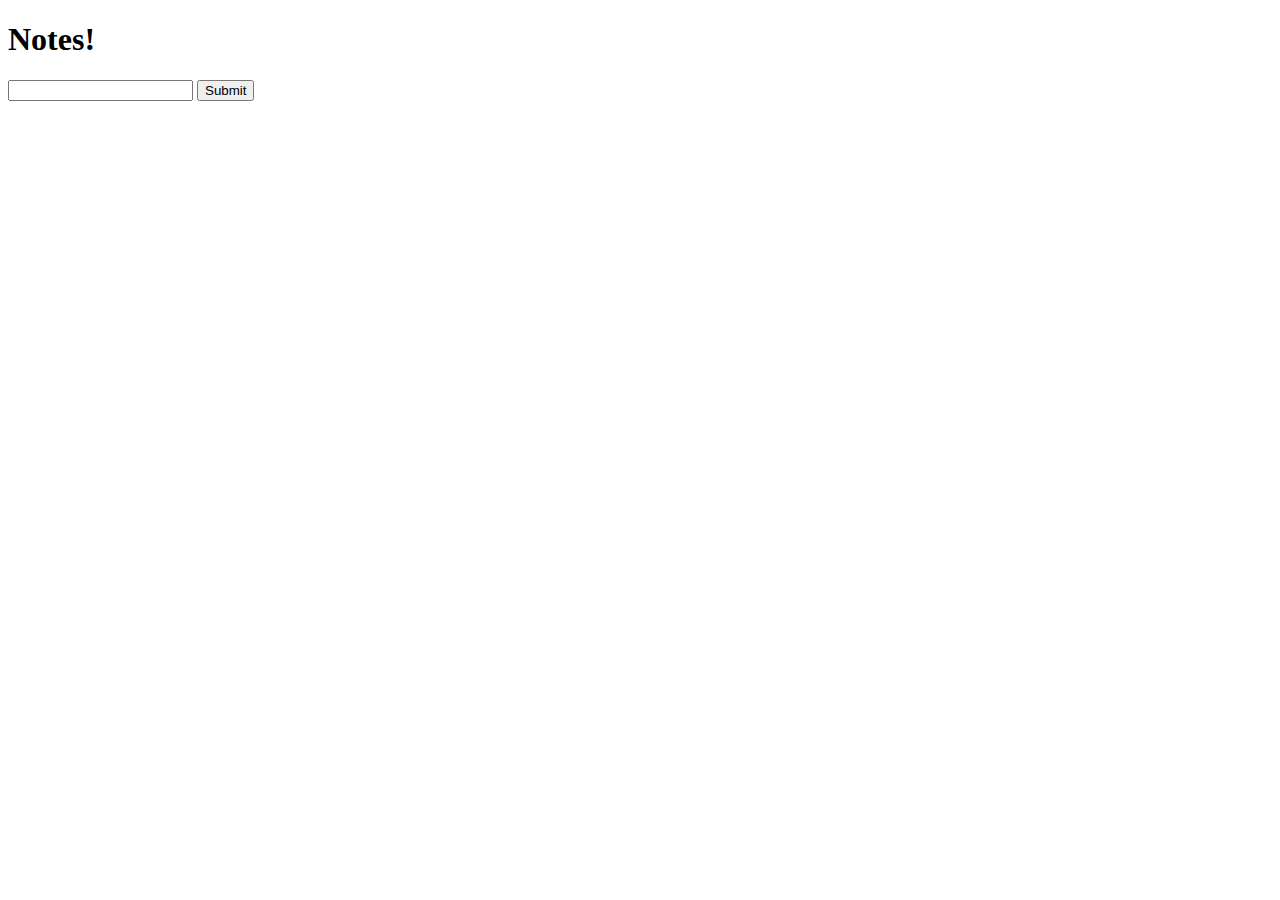
==== NotesApp.html @ b716e1cd "database working" ====
<!DOCTYPE html>
<html>
<head>
	<title>NotesApp</title>
	<meta charset="utf-8">
	<meta name="viewport" content="width=device-width, initial-scale=1">
	<!--<link href='http://fonts.googleapis.com/css?family=Unlock' rel='stylesheet' type='text/css'>
    <link rel="stylesheet" type="text/css" href="Normalise.css" />
    <link rel="stylesheet" type="text/css" href="NotesApp.css" />-->
</head>
<body onload="NotesApp.start();">
	<h1>Notes!</h1>

	<input type="textarea" />
	<button id="submit">Submit</button>
	
</body>
<script src="NotesApp.js"></script>
</html>
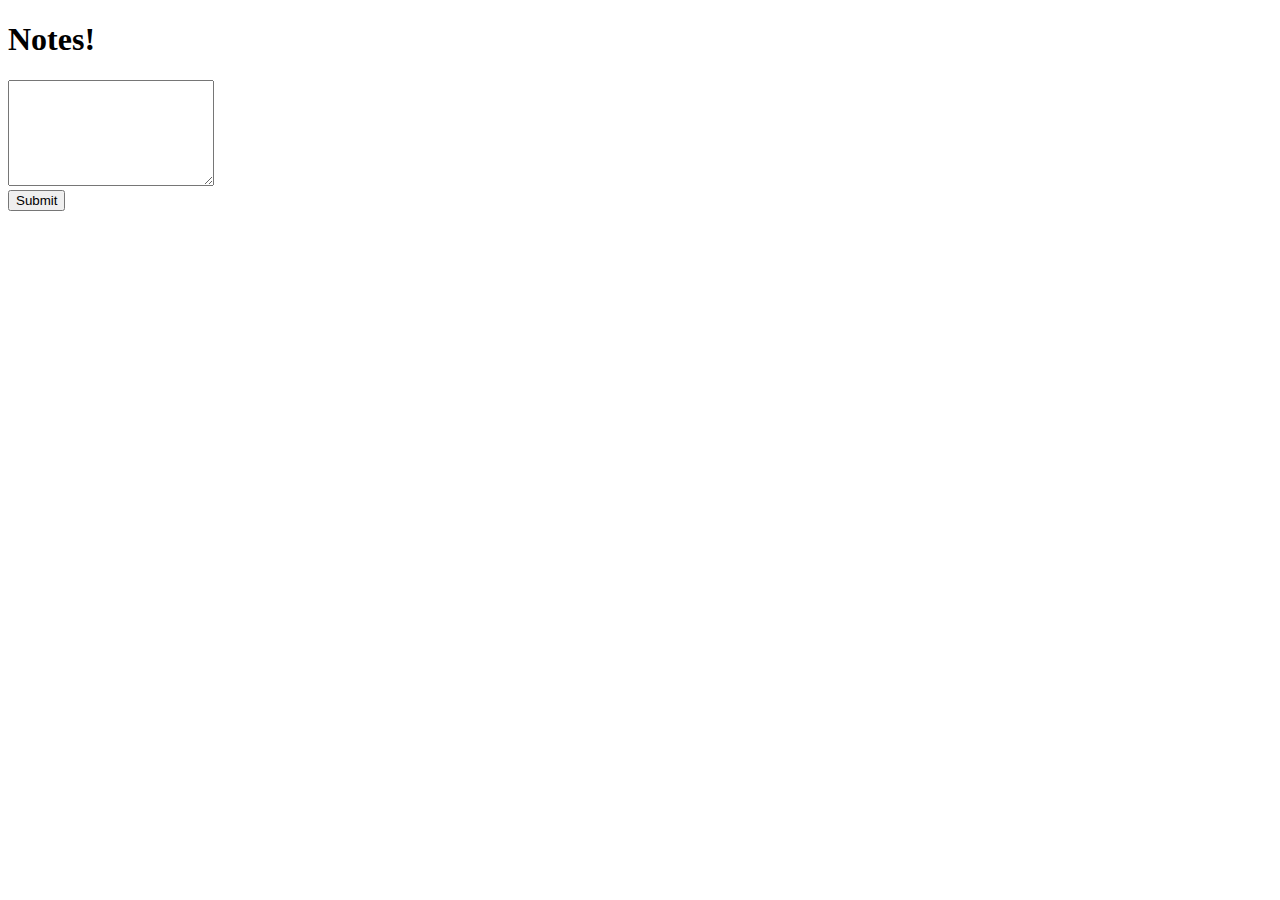
==== commit 4011e828: "sql date function working" ====
--- a/NotesApp.html
+++ b/NotesApp.html
@@ -4,14 +4,14 @@
 	<title>NotesApp</title>
 	<meta charset="utf-8">
 	<meta name="viewport" content="width=device-width, initial-scale=1">
-	<!--<link href='http://fonts.googleapis.com/css?family=Unlock' rel='stylesheet' type='text/css'>
-    <link rel="stylesheet" type="text/css" href="Normalise.css" />
-    <link rel="stylesheet" type="text/css" href="NotesApp.css" />-->
+    <!--<link rel="stylesheet" type="text/css" href="Normalise.css" />-->
+    <link rel="stylesheet" type="text/css" href="NotesApp.css" />
 </head>
 <body onload="NotesApp.start();">
 	<h1>Notes!</h1>
 
-	<input type="textarea" />
+	<textarea></textarea>
+	<br />
 	<button id="submit">Submit</button>
 	
 </body>
--- a/NotesApp.css
+++ b/NotesApp.css
@@ -0,0 +1,4 @@
+textarea {
+	width:200px;
+	height:100px;
+}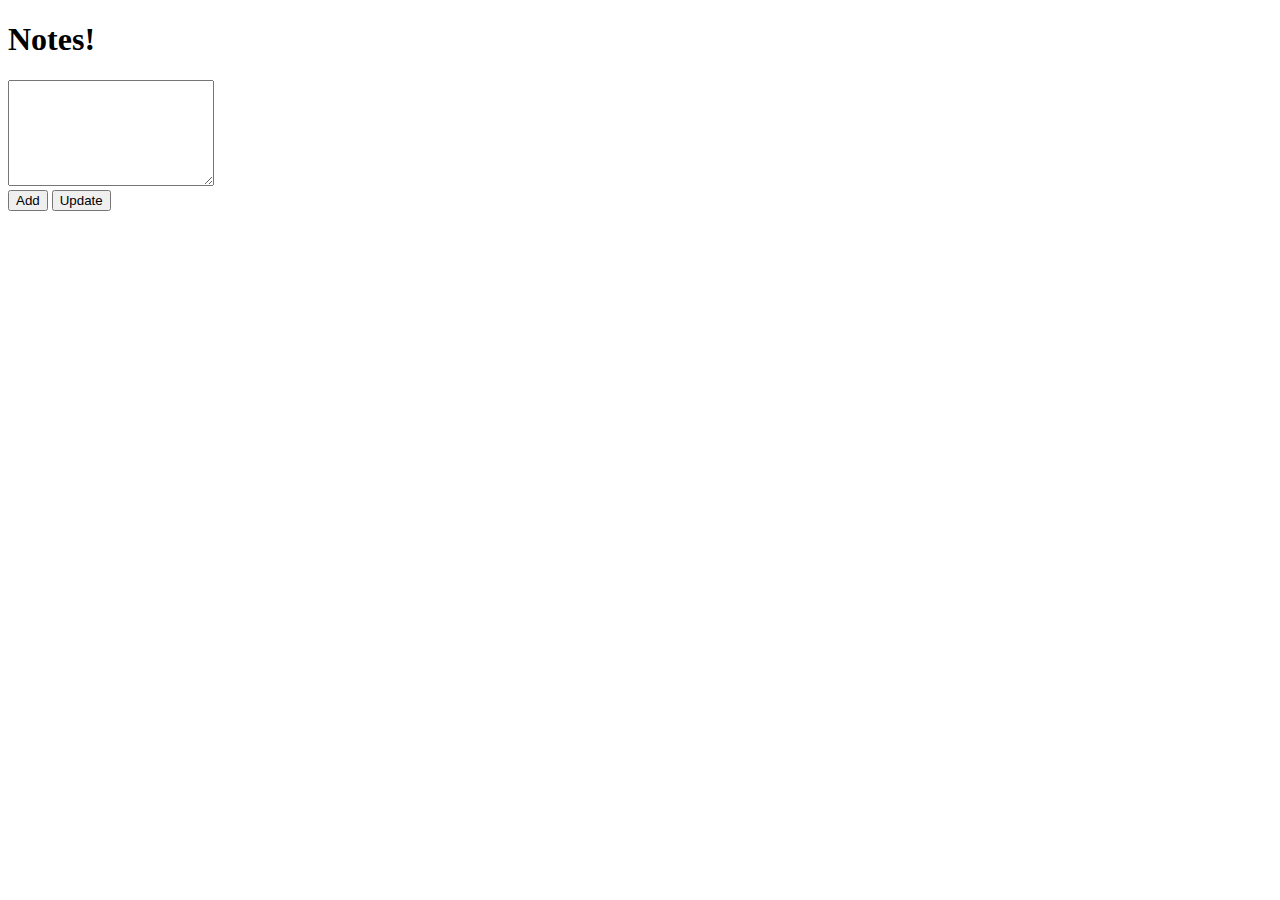
==== commit b7de3c5a: "update working" ====
--- a/NotesApp.html
+++ b/NotesApp.html
@@ -10,9 +10,10 @@
 <body onload="NotesApp.start();">
 	<h1>Notes!</h1>
 
-	<textarea></textarea>
+	<textarea id="text"></textarea>
 	<br />
-	<button id="submit">Submit</button>
+	<button id="add" onclick="NotesApp.submitNote();">Add</button>
+	<button id="update" onclick="NotesApp.submitUpdate();">Update</button>
 	
 </body>
 <script src="NotesApp.js"></script>
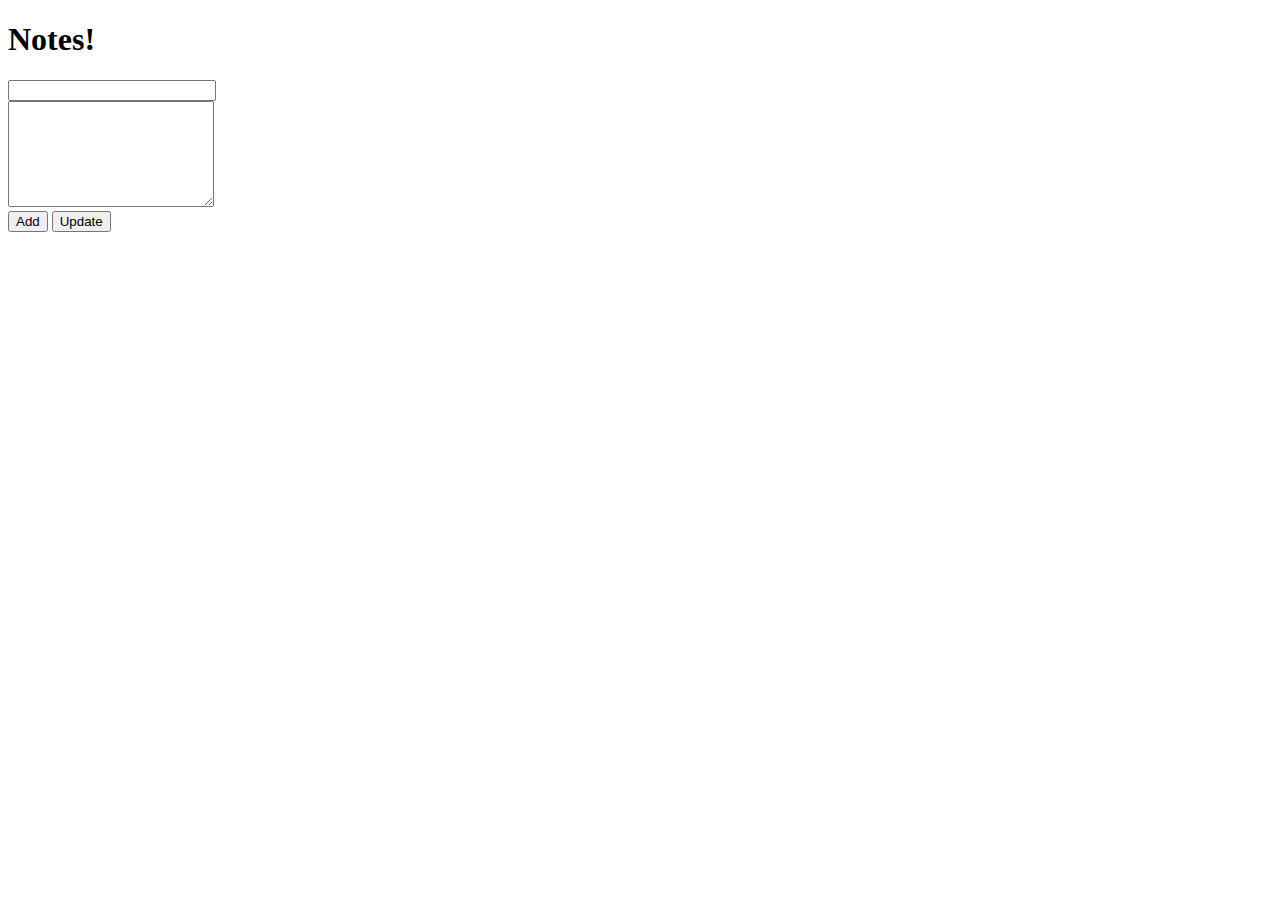
==== commit 9f00309c: "added readme from github" ====
--- a/NotesApp.html
+++ b/NotesApp.html
@@ -10,6 +10,8 @@
 <body onload="NotesApp.start();">
 	<h1>Notes!</h1>
 
+	<input type="text" id="name" />
+	<br />
 	<textarea id="text"></textarea>
 	<br />
 	<button id="add" onclick="NotesApp.submitNote();">Add</button>
--- a/NotesApp.css
+++ b/NotesApp.css
@@ -1,4 +1,8 @@
 textarea {
 	width:200px;
 	height:100px;
+}
+
+input {
+	width:200px;
 }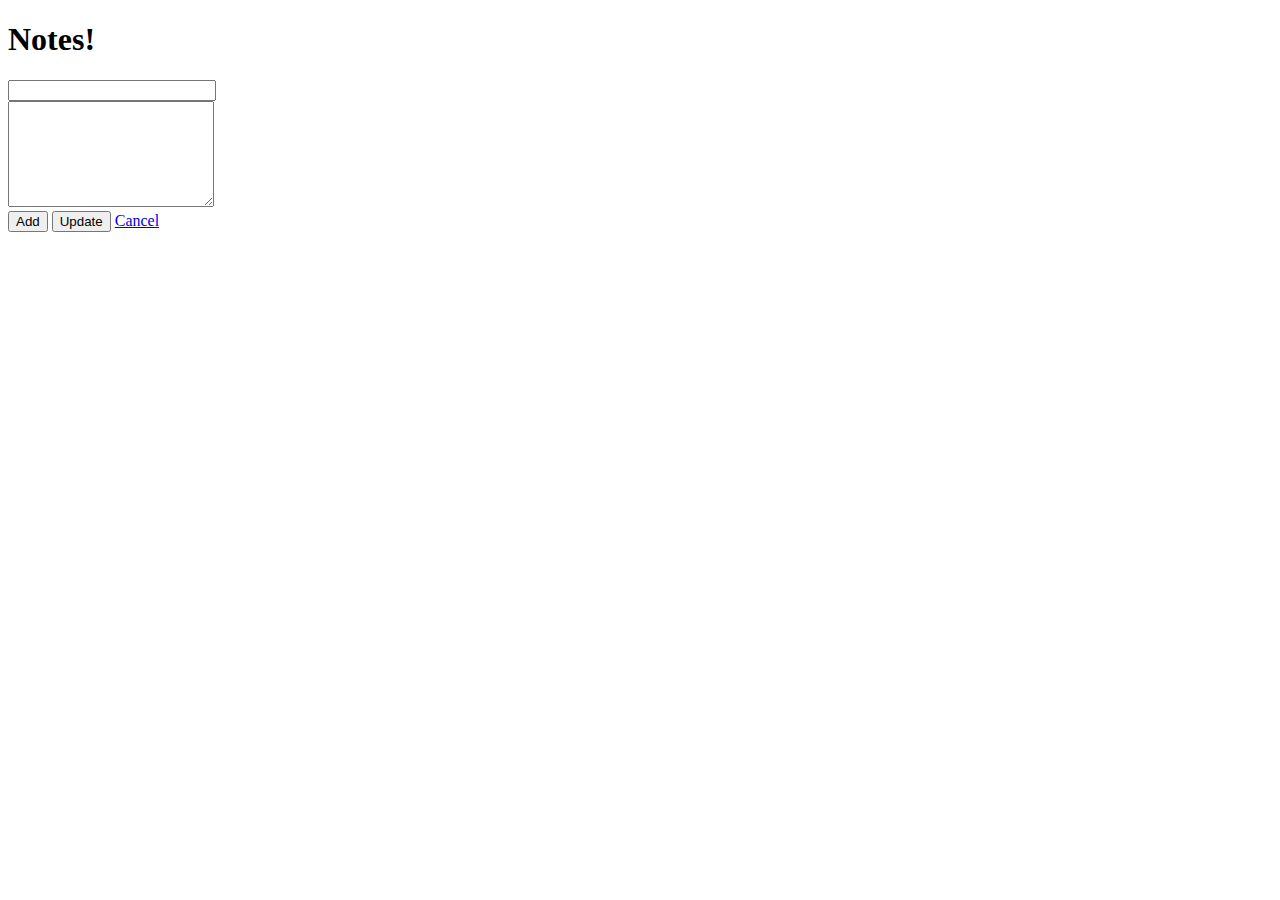
==== commit 87c8f32a: "history items working with id and class" ====
--- a/NotesApp.html
+++ b/NotesApp.html
@@ -7,15 +7,16 @@
     <!--<link rel="stylesheet" type="text/css" href="Normalise.css" />-->
     <link rel="stylesheet" type="text/css" href="NotesApp.css" />
 </head>
-<body onload="NotesApp.start();">
+<body onload="NotesApp.start('note');">
 	<h1>Notes!</h1>
 
 	<input type="text" id="name" />
 	<br />
 	<textarea id="text"></textarea>
 	<br />
-	<button id="add" onclick="NotesApp.submitNote();">Add</button>
-	<button id="update" onclick="NotesApp.submitUpdate();">Update</button>
+	<button id="add" onclick="NotesApp.submitNote('add');">Add</button>
+	<button id="update" onclick="NotesApp.submitUpdate('update');">Update</button>
+	<a id="cancel" href="index.html">Cancel</a>
 	
 </body>
 <script src="NotesApp.js"></script>
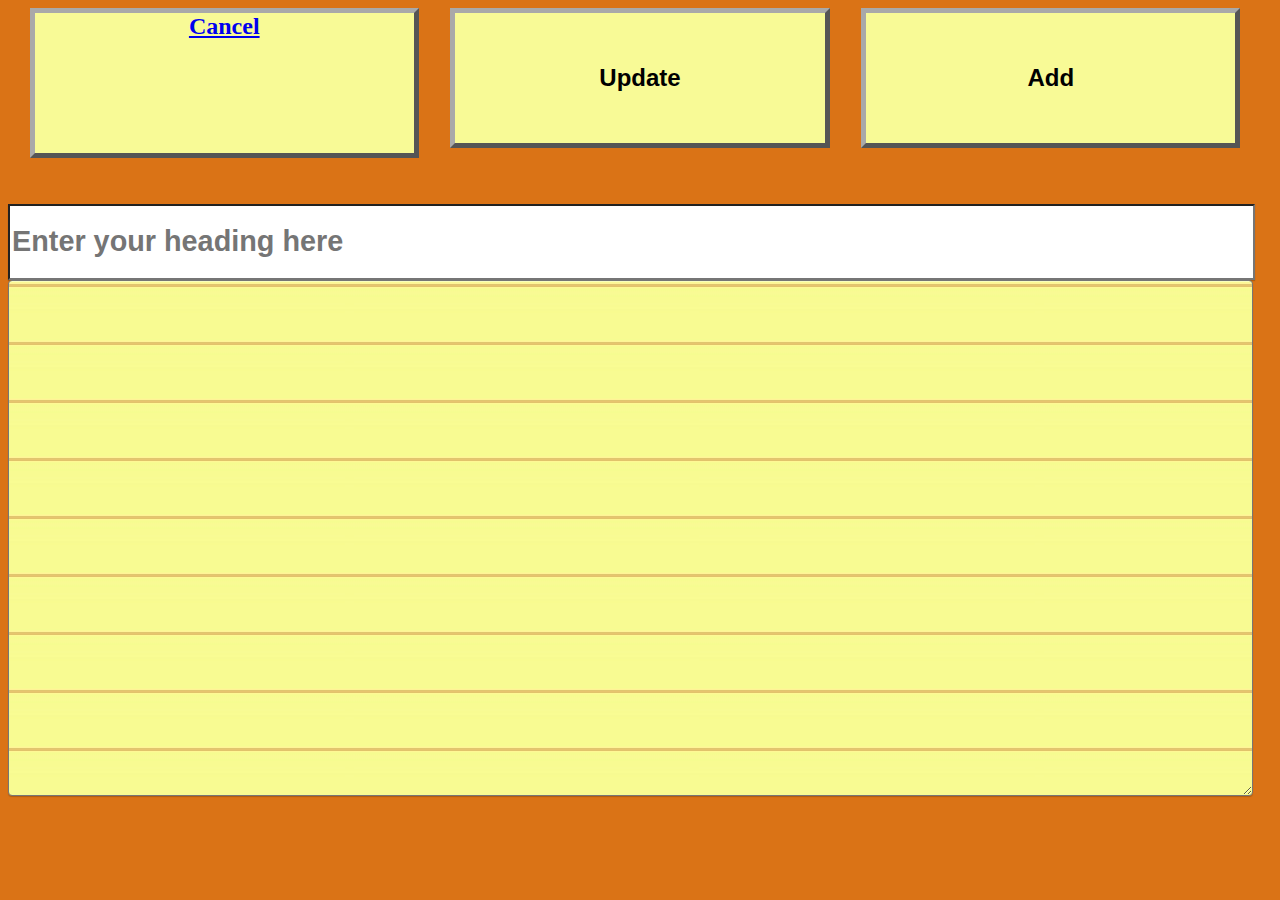
==== commit d34ca641: "jquery added and notes on one page" ====
--- a/NotesApp.html
+++ b/NotesApp.html
@@ -1,23 +1,28 @@
-<!DOCTYPE html>
-<html>
-<head>
-	<title>NotesApp</title>
-	<meta charset="utf-8">
-	<meta name="viewport" content="width=device-width, initial-scale=1">
-    <!--<link rel="stylesheet" type="text/css" href="Normalise.css" />-->
-    <link rel="stylesheet" type="text/css" href="NotesApp.css" />
-</head>
-<body onload="NotesApp.start('note');">
-	<h1>Notes!</h1>
-
-	<input type="text" id="name" />
-	<br />
-	<textarea id="text"></textarea>
-	<br />
-	<button id="add" onclick="NotesApp.submitNote('add');">Add</button>
-	<button id="update" onclick="NotesApp.submitUpdate('update');">Update</button>
-	<a id="cancel" href="index.html">Cancel</a>
-	
-</body>
-<script src="NotesApp.js"></script>
+<!DOCTYPE html>
+<html>
+<head>
+	<title>NotesApp</title>
+	<meta charset="utf-8">
+	<meta name="viewport" content="width=device-width, initial-scale=1">
+    <!--<link rel="stylesheet" type="text/css" href="Normalise.css" />-->
+    <link rel="stylesheet" type="text/css" href="NotesApp.css" />
+</head>
+<body onload="NotesApp.start('note');">
+<div id="notePage">
+	<div id = "header1">
+	<button class="butt" id="add" onclick="NotesApp.submitNote('add');">Add</button>
+	<button class="butt" id="update" onclick="NotesApp.submitUpdate('update');">Update</button>
+	<a class="butt" id="cancel" href="index.html">Cancel</a>	
+	</div><br />
+	
+	<div id = "header2">
+	<input type="text" id="name" placeholder="Enter your heading here"/>
+	
+	
+	<br />
+	<textarea id="text"></textarea>
+	<br />
+</div>
+</body>
+<script src="NotesApp.js"></script>
 </html>--- a/NotesApp.css
+++ b/NotesApp.css
@@ -1,8 +1,96 @@
-textarea {
-	width:200px;
-	height:100px;
-}
-
-input {
-	width:200px;
+textarea {
+	font-size: 39px;
+	margin: 0 auto;
+	width:98%;
+	height:510px;
+	border-radius: 4px;
+	box-shadow: inset 0 1px 0 rgba(255, 255, 255, 0.4), 0 1px 1px rgba(0, 0, 0, 0.2);
+	background: url(notes.jpg);
+	line-height: 140%;
+}
+
+input {
+	width: 98%;
+	height: 100%;
+	font-size: 180%;
+	font-weight:bold;
+	box-shadow: inset 0 1px 0 rgba(255, 255, 255, 0.4), 0 1px 1px rgba(0, 0, 0, 0.2);
+
+}
+
+.butt {
+	font-size: 150%;
+	font-weight:bold;
+	border: 5px outset darkgrey;
+	background-color: #F8FA96;
+	height: 100%;
+	width:50px;
+	width: 30%;
+	cursor: pointer;
+	text-align:center;
+	float: right;
+	margin-right: 2.5%;
+}
+
+.butt:hover {
+	background-color: #F9F27D;
+	color: black;
+}
+
+.butt:active {
+
+	color: black;
+	border:0px outset darkgrey;
+}
+#header1 {
+	height: 140px;
+	width: 100%;
+	/*border:2px solid lightblue;
+	background:lightblue;*/
+}
+
+#header2 {
+	height: 70px;
+	width: 100%;
+}
+
+body{
+	background: #DA7316;
+}
+
+#logo {
+	float: left;
+	margin-left: 17%;
+	font-size: 40px;
+
+}
+
+#datePlacement {
+	border: 5px solid black;
+	text-align: left;
+	font-size: 24px;
+	color: white;
+	margin: 0.5%;
+	background: #333333;
+}
+
+#history {
+	height: 525px;
+	border: 5px solid black;
+	margin: 0.5%;
+	background: #B6B6B6;
+	position:relative;
+}
+
+div {
+	margin-bottom: 3%;
+}
+
+.text {
+	font-size: 30px;
+}
+
+#dropbox {
+	float: right;
+	font-size: 24px;
 }